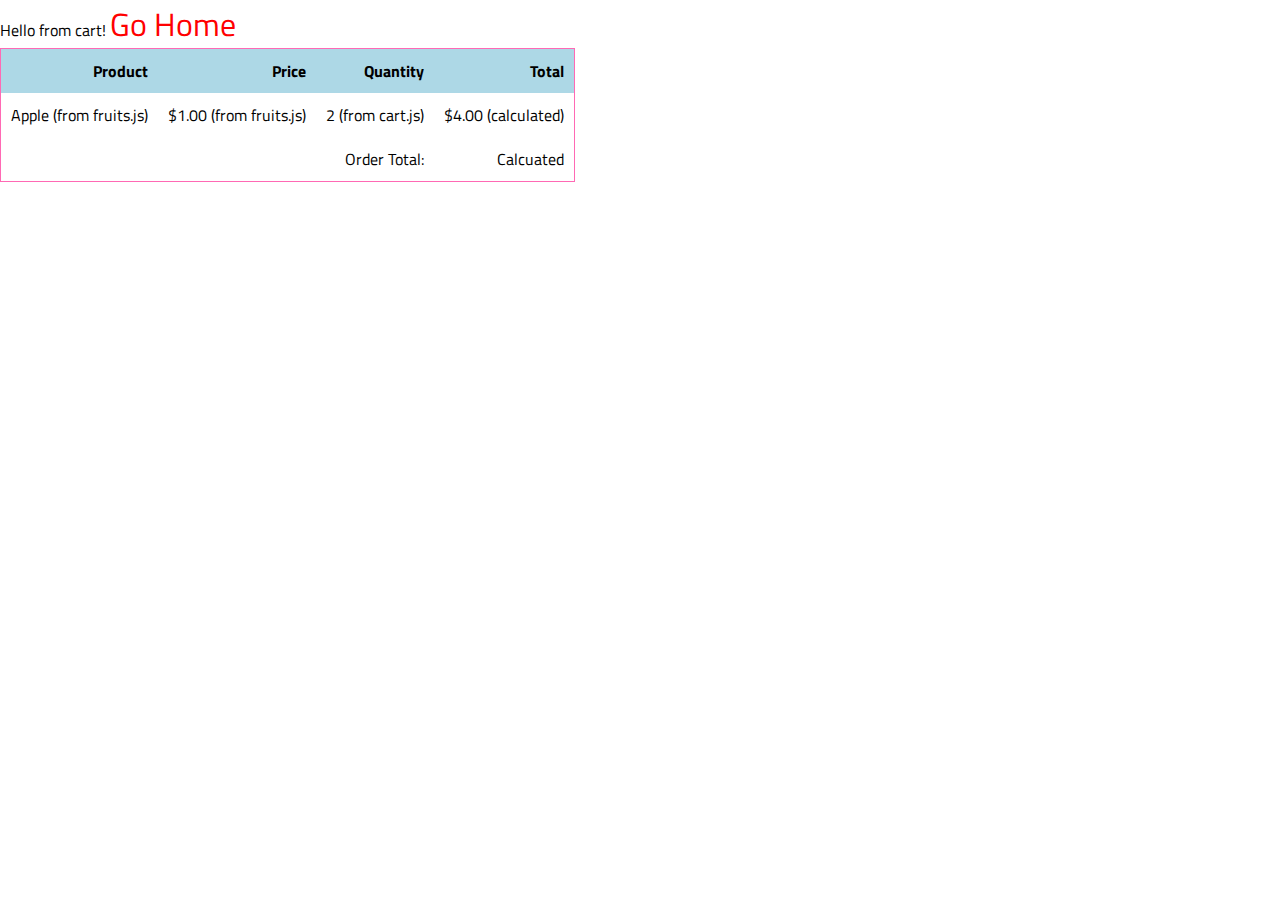
==== cart/index.html @ 0daba7b9 "adding cart and findById" ====
<!DOCTYPE html>
<html lang="en">
<head>
    <meta charset="UTF-8">
    <meta http-equiv="X-UA-Compatible" content="IE=edge">
    <meta name="viewport" content="width=device-width, initial-scale=1.0">
    <link href="https://fonts.googleapis.com/css2?family=Titillium+Web:wght@300&display=swap" rel="stylesheet">
    <link rel="stylesheet" href="../styles/reset.css">
    <link rel="stylesheet" href="../styles/style.css">
    <link rel="stylesheet" href="../styles/home.css">
    <link rel="stylesheet" href="./cart.css">
    <title>Document</title>
</head>
<body>
    Hello from cart!
    <a href="..">Go Home</a>
    <table>
        <thead>
            <th>Product</th>
            <th>Price</th>
            <th>Quantity</th>
            <th>Total</th>
        </thead>
        <tbody>
            <tr>
                <td>Apple (from fruits.js)</td>  
                <td>$1.00 (from fruits.js)</td>
                <td>2 (from cart.js)</td>
                <td>$4.00 (calculated)</td>
            </tr>
        </tbody>
        <tfoot>
            <tr>
                <td></td>
                <td></td>
                <td>Order Total:</td>
                <td id="order-total">Calcuated</td>

            </tr>
        </tfoot>
    </table>
</body>
</html>
---- styles/style.css ----
body {
    /* https://coolors.co/generate and click export -> scss to get the colors to copy and paste below*/
    /* --color1: hsla(349, 69%, 76%, 1);
    --color2: hsla(207, 67%, 44%, 1);
    --color3: hsla(200, 61%, 56%, 1);
    --color4: hsla(187, 41%, 94%, 1);
    --color5: hsla(170, 28%, 95%, 1); */

    /* --color1: hsla(45, 86%, 83%, 1);
    --color2: hsla(135, 65%, 98%, 1);
    --color3: hsla(315, 37%, 86%, 1);
    --color4: hsla(45, 73%, 98%, 1);
    --color5: hsla(224, 40%, 79%, 1); */
    
    --header-height: 80px;
    --shadow: 0px 10px 20px -12px rgba(0,0,0,0.45);
    --gutter: 30px;
    --footer-height: 25px;
    
    font-family: 'Titillium Web', sans-serif;
    background-color: var(--color2);
}

main {
    display: flex;
    flex-direction: column;
    justify-content: center;
    align-items: center;
    margin-bottom: calc(var(--footer-height));
}

section {
    background-color: var(--color5);
    width: 1000px;
    max-width: 80%;
    display: flex;
    flex-direction: column;
    justify-content: center;
    align-items: center;
    padding-top: var(--gutter);
    padding-bottom: var(--gutter);
    margin-top: var(--gutter);
    margin-bottom: var(--gutter);
    border: solid 2px var(--color1);
}

header {
    display: flex;
    justify-content: flex-end;
    background-color: var(--color3);
    height: var(--header-height);
    box-shadow: var(--shadow);
}

footer {
    display: flex;
    justify-content: flex-end;
    background-color: var(--color3);
    box-shadow: var(--shadow);
}


h2 {
    font-size: 1.8rem;
    font-weight: bold;
}

.gutter-right {
    margin-right: 20px;
}

.main-logo {
    animation: pulse 5s infinite ease-in-out;
}

header img {
    height: var(--header-height);
}

p {
    margin: var(--gutter);
}
  
footer {
    position: fixed;
    width: 100%;
    bottom: 0;
    height: var(--footer-height);
    display: flex;
    justify-content: flex-end;
    background-color: var(--color3);
    box-shadow: var(--shadow);
}
  
  @keyframes pulse {
    20% {
      transform: rotate3d(-10, -10, -10, 50deg) scale(1.2);
    }

    40% {
        transform: rotate3d(10, 10, -10, 50deg) scale(1);
    }

    60% {
        transform: rotate3d(-10, 10, 10, 50deg) scale(1.2);
      }

    80% {
        transform: rotate3d(10, 10, 10, 50deg) scale(1);
    }

  }
---- styles/home.css ----
/* add home page styles here */
#fruits {
    display: flex;
    flex-wrap: wrap;

}
#fruits li {
    width: 100px;
    height: 200px;
    border: 1px solid gray;
    padding: 10px;
    margin-right: 10px;
}

#fruits li h3{
    font-size: 1.2rem;
    font-weight: bold;
}

#fruits li img {
    width: 50%;
}

a {
    color: red;
    text-decoration: none;
    font-size: 2rem;
}
a:hover{
    color: blue;
    font-weight: bold;
}
---- cart/cart.css ----
table {
    border-collapse: collapse;
    border: 1px solid hotpink;
}
thead {
    background-color: lightblue;
    font-weight: 700;
}
table th, table td {
    padding: 10px;
    text-align: right;
}
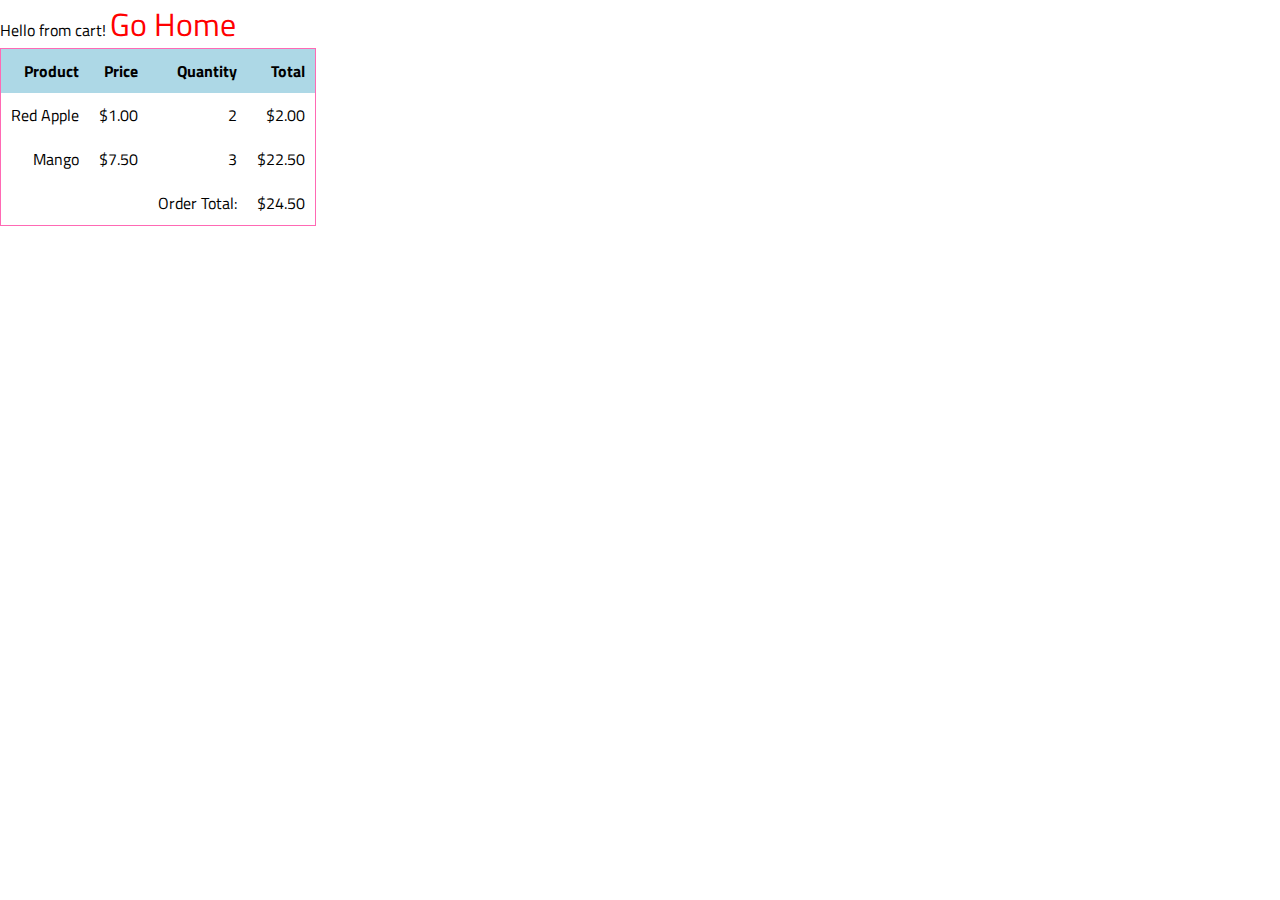
==== commit e66a476f: "adding render function" ====
--- a/cart/index.html
+++ b/cart/index.html
@@ -21,13 +21,8 @@
             <th>Quantity</th>
             <th>Total</th>
         </thead>
-        <tbody>
-            <tr>
-                <td>Apple (from fruits.js)</td>  
-                <td>$1.00 (from fruits.js)</td>
-                <td>2 (from cart.js)</td>
-                <td>$4.00 (calculated)</td>
-            </tr>
+        <tbody id="table-body">
+            
         </tbody>
         <tfoot>
             <tr>
@@ -39,5 +34,6 @@
             </tr>
         </tfoot>
     </table>
+    <script src="cart.js" type="module"></script>
 </body>
 </html>